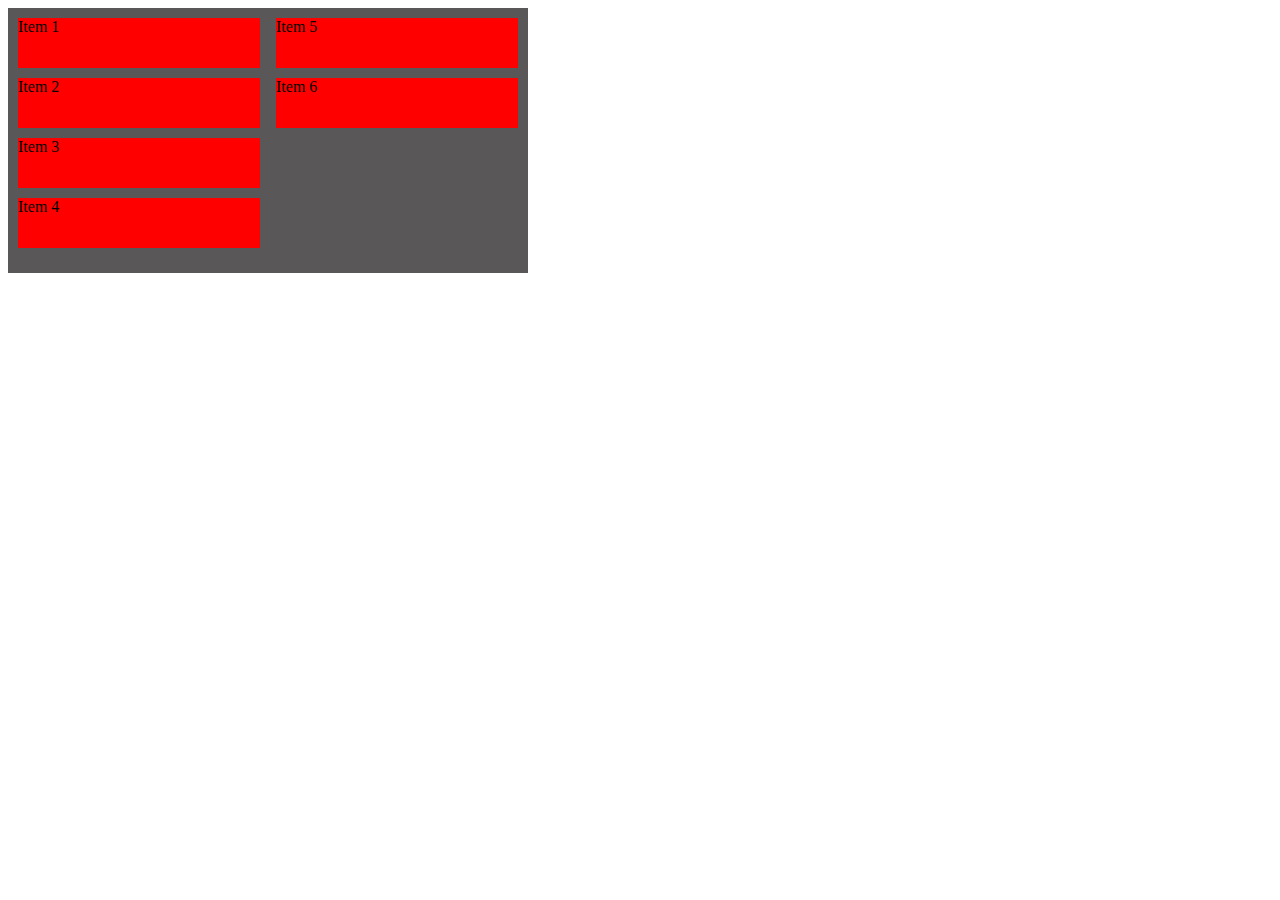
==== index2.html @ 0581e043 "second" ====
<style>
	.active-list {
		padding-left: 0;
		column-count: 2;
		column-fill: auto;
		width: 500px;
		overflow: hidden;
		padding: 10px;
		background: #595757;
		height: 245px;
	}

	.item {
		width: 100%;
		height: 50px;
		perspective: 1000px;
		display: block;
		margin-bottom: 10px;
		background: red;
	}
</style>
<body>
	<ul class="active-list">
		<li class="item">Item 1</li>
		<li class="item">Item 2</li>
		<li class="item">Item 3</li>
		<li class="item">Item 4</li>
		<li class="item">Item 5</li>
		<li class="item">Item 6</li>
	</ul>
</body>

<script src="index.js"></script>
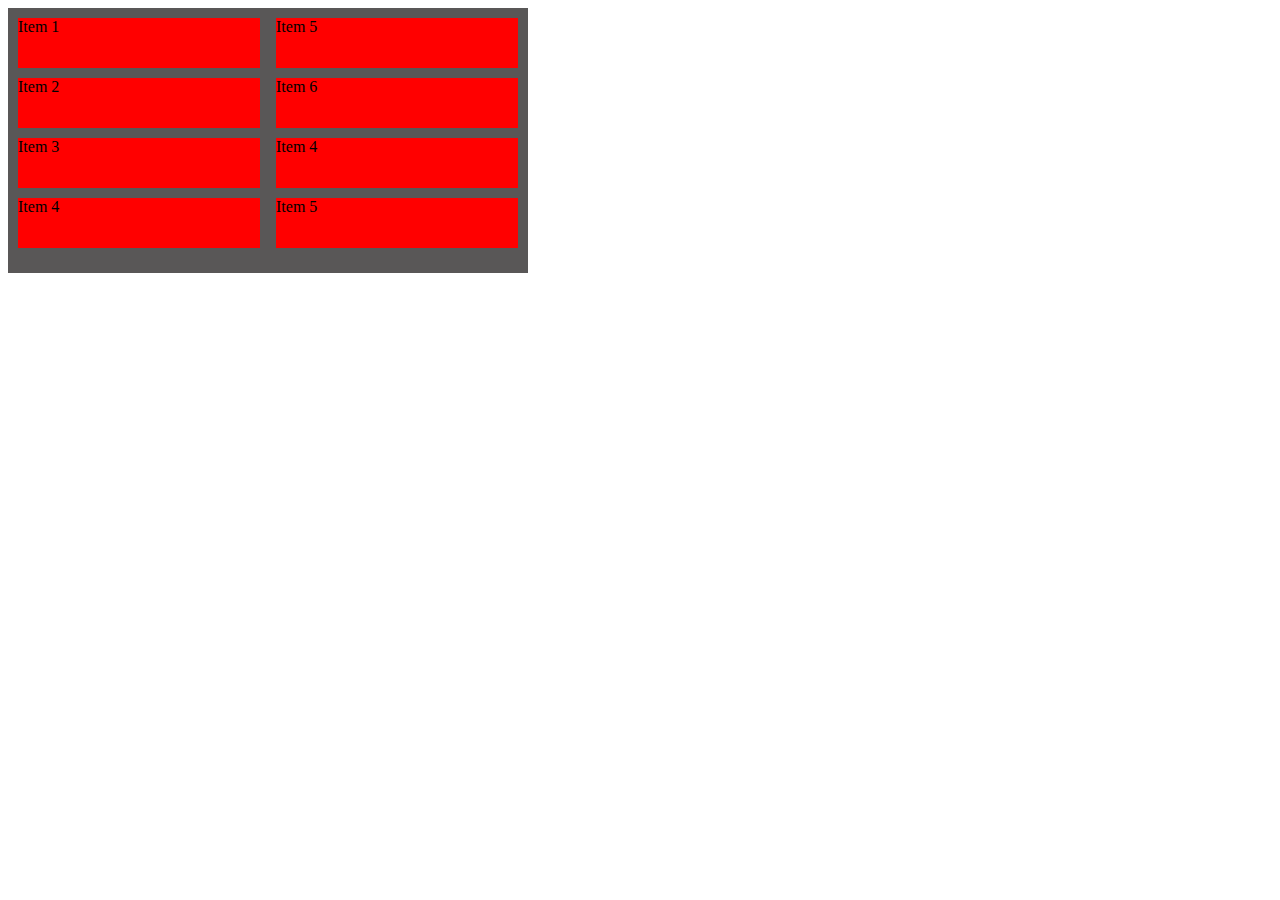
==== commit 4770a8bc: "fix" ====
--- a/index2.html
+++ b/index2.html
@@ -27,6 +27,12 @@
 		<li class="item">Item 4</li>
 		<li class="item">Item 5</li>
 		<li class="item">Item 6</li>
+        <li class="item">Item 4</li>
+		<li class="item">Item 5</li>
+		<li class="item">Item 6</li>
+        <li class="item">Item 4</li>
+		<li class="item">Item 5</li>
+		<li class="item">Item 6</li>
 	</ul>
 </body>
 
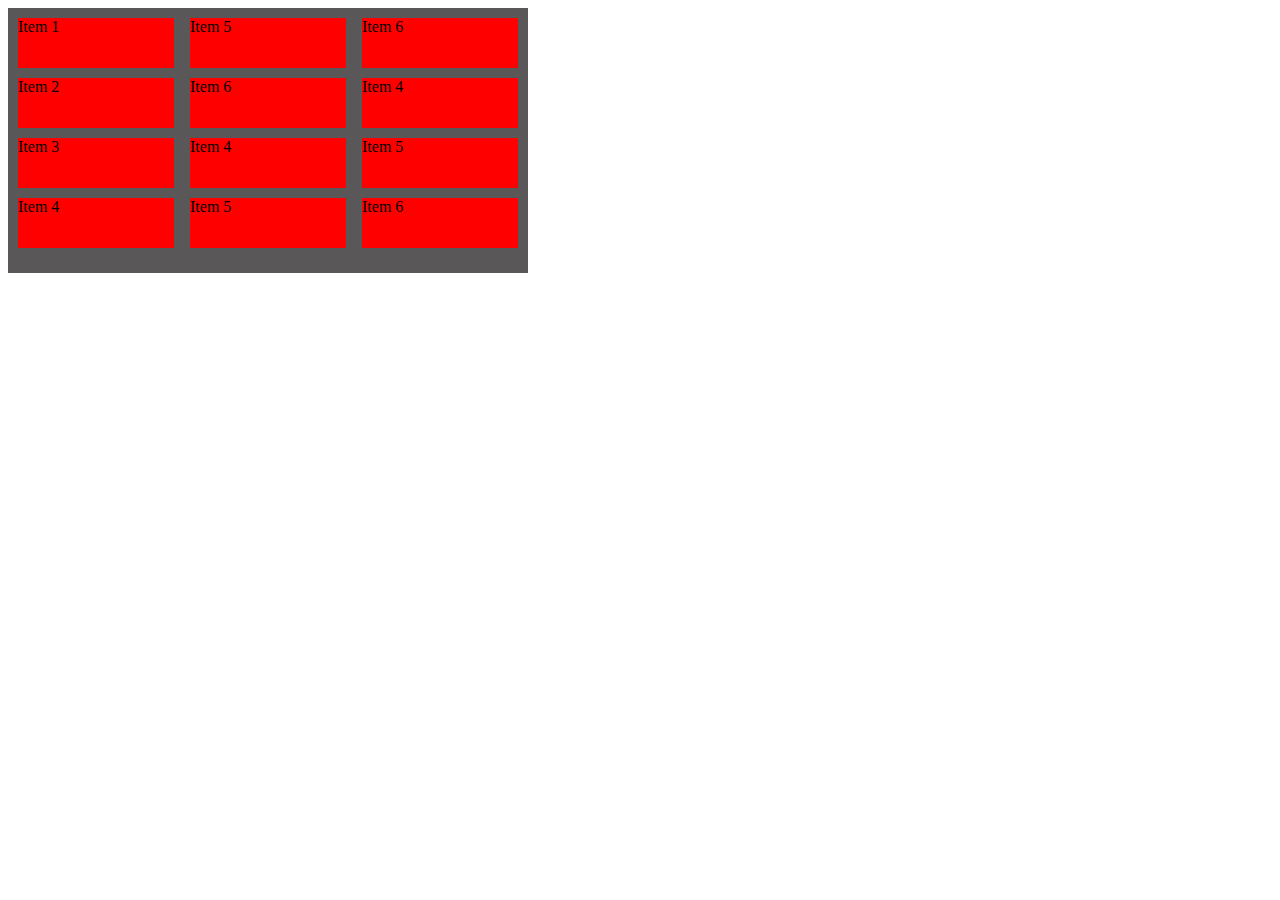
==== commit e17be535: "fix" ====
--- a/index2.html
+++ b/index2.html
@@ -1,7 +1,7 @@
 <style>
 	.active-list {
 		padding-left: 0;
-		column-count: 2;
+		column-count: 3;
 		column-fill: auto;
 		width: 500px;
 		overflow: hidden;
